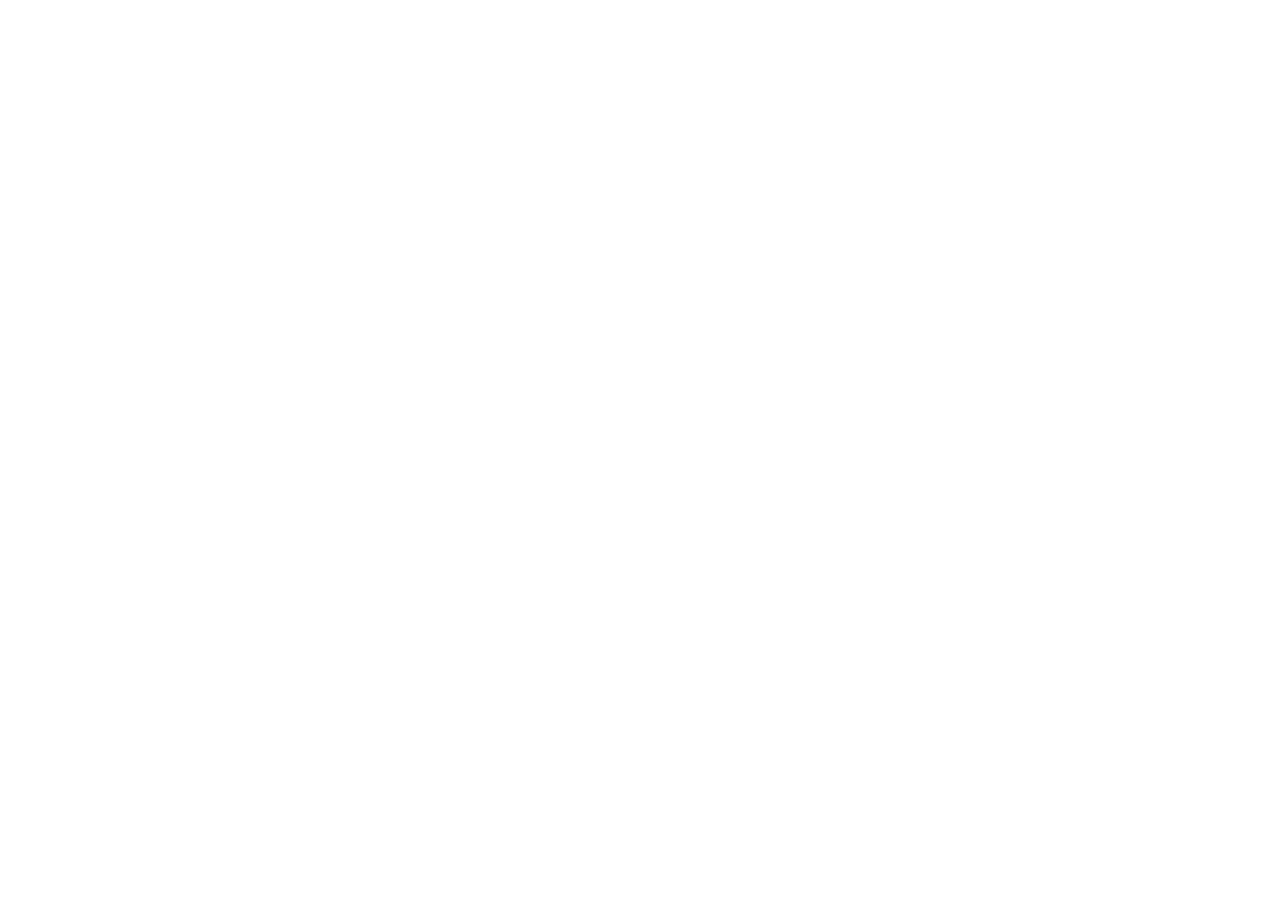
==== index.html @ f896870c "add index.html" ====
<!DOCTYPE html>
<html lang="en">
<head>
    <meta charset="UTF-8">
    <meta name="viewport" content="width=device-width, initial-scale=1.0">
    <title>Document</title>
</head>
<body>
    <!-- dsadsad! -->
</body>
</html>
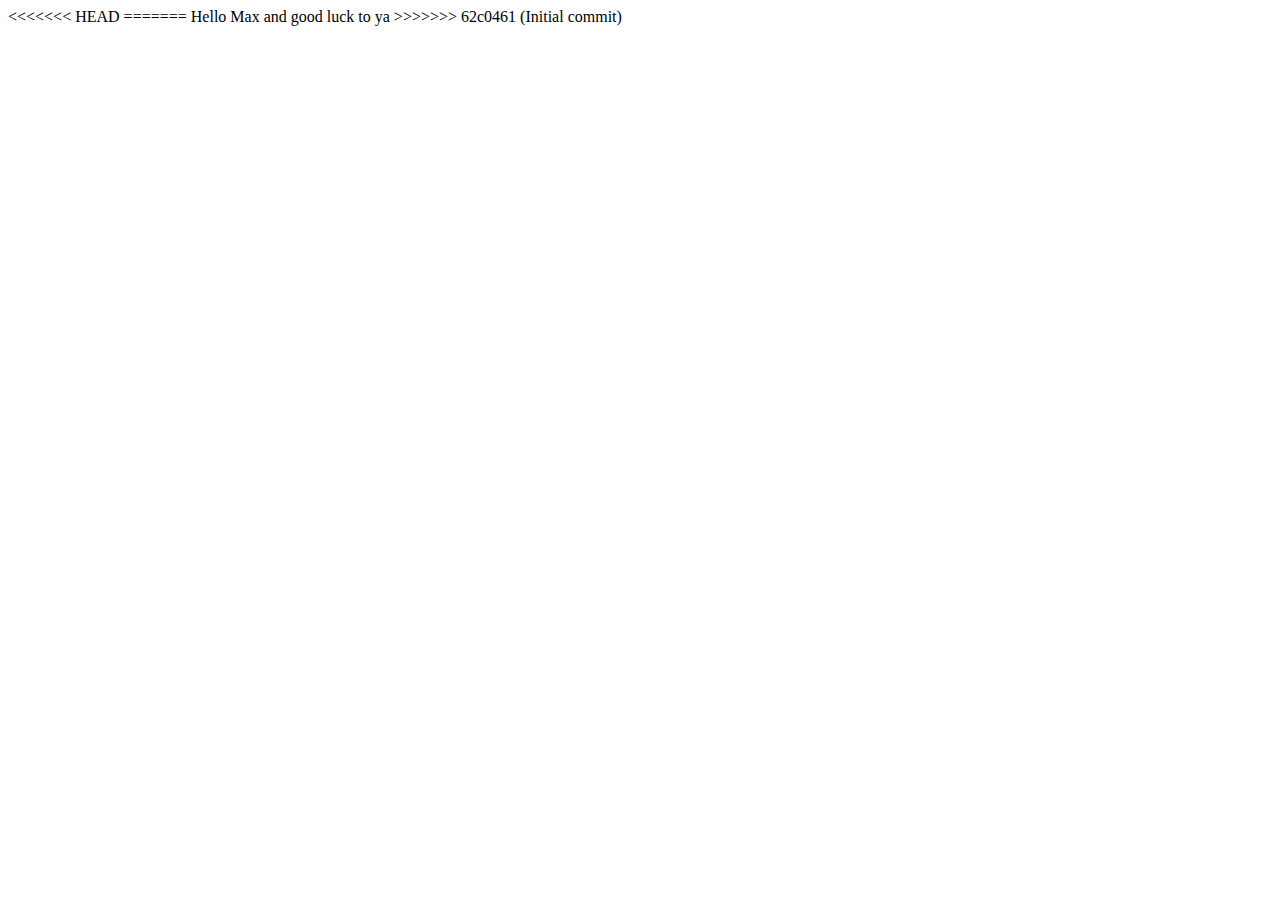
==== commit bd04d420: "t push origin main" ====
--- a/index.html
+++ b/index.html
@@ -6,6 +6,10 @@
     <title>Document</title>
 </head>
 <body>
+<<<<<<< HEAD
     <!-- dsadsad! -->
+=======
+    <!-- dsadsad! -->Hello Max and good luck to ya
+>>>>>>> 62c0461 (Initial commit)
 </body>
 </html>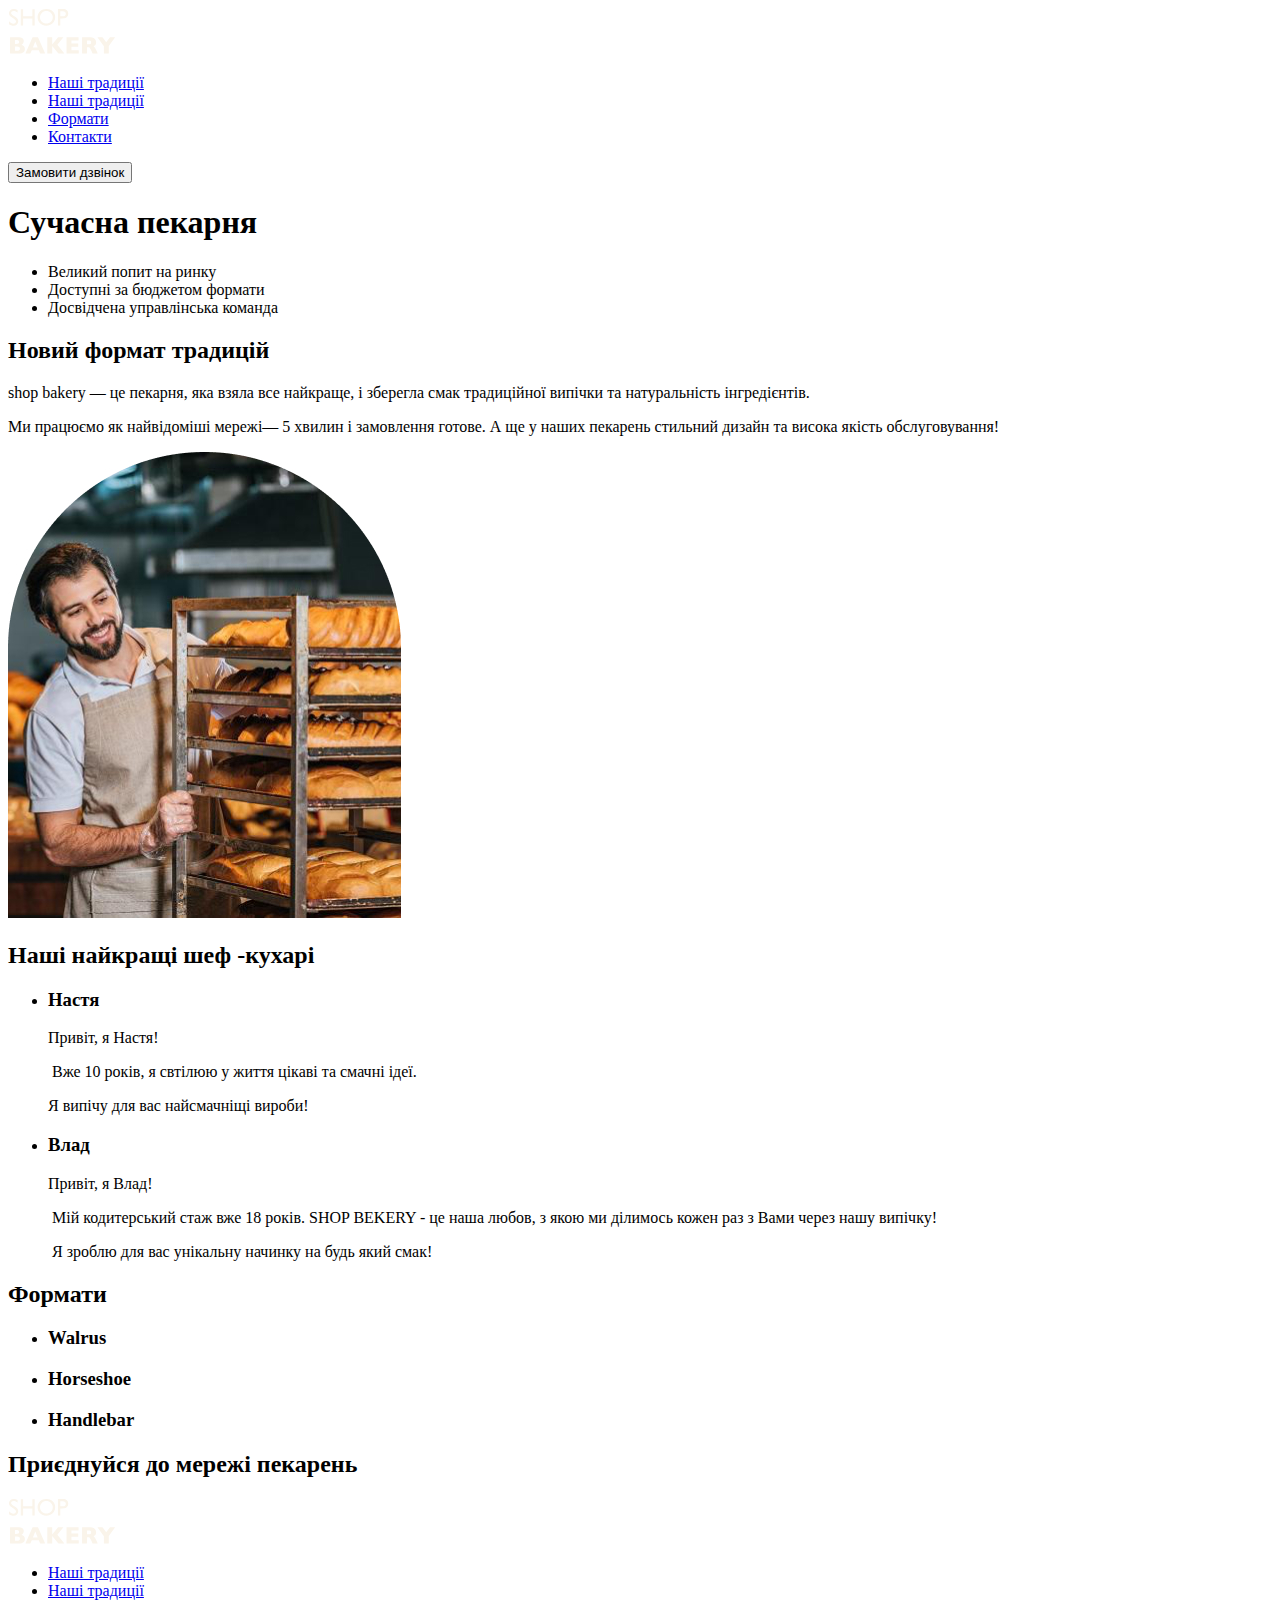
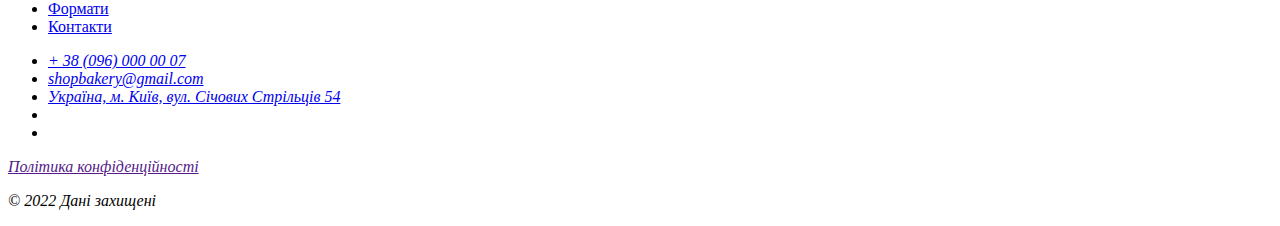
==== commit 6e5ad9ac: "Update index.html adn add some images" ====
--- a/index.html
+++ b/index.html
@@ -1,15 +1,140 @@
 <!DOCTYPE html>
-<html lang="en">
-<head>
-    <meta charset="UTF-8">
-    <meta name="viewport" content="width=device-width, initial-scale=1.0">
-    <title>Document</title>
-</head>
-<body>
-<<<<<<< HEAD
-    <!-- dsadsad! -->
-=======
-    <!-- dsadsad! -->Hello Max and good luck to ya
->>>>>>> 62c0461 (Initial commit)
-</body>
-</html>+<html lang="uk">
+  <head>
+    <meta http-equiv="X-UA-Compatible" content="IE=edge" />
+    <meta charset="UTF-8" />
+    <meta name="viewport" content="width=device-width, initial-scale=1.0" />
+    <title>Сучасна пекарня</title>
+  </head>
+  <body>
+    <header>
+      <nav>
+        <a href="#"></a>
+        <img src="./images/logo.svg" alt="логотип сучасної пекарні" />
+        <ul>
+          <li><a href="#">Наші традиції</a></li>
+          <li><a href="#">Наші традиції</a></li>
+          <li><a href="#">Формати</a></li>
+          <li><a href="#">Контакти</a></li>
+        </ul>
+      </nav>
+      <button type="button">Замовити дзвінок</button>
+    </header>
+    <main>
+      <section>
+        <h1>Сучасна пекарня</h1>
+      </section>
+      <section>
+        <ul>
+          <li>Великий попит на ринку</li>
+          <li>Доступні за бюджетом формати</li>
+          <li>Досвідчена управлінська команда</li>
+        </ul>
+        <h2>Новий формат традицій</h2>
+        <p>
+          <span> shop bakery</span> — це пекарня, яка взяла все найкраще, і
+          зберегла смак традиційної випічки та натуральність інгредієнтів.
+        </p>
+        <p>
+          Ми працюємо як найвідоміші мережі—
+          <span>5 хвилин і замовлення готове.</span> А ще у наших пекарень
+          стильний дизайн та висока якість обслуговування!
+        </p>
+        <img
+          src="./images/Mask group.jpg"
+          alt="фото пекаря біля інвентаря із полицями"
+        />
+      </section>
+      <section>
+        <h2>Наші найкращі шеф -кухарі</h2>
+        <ul>
+          <li>
+            <article>
+              <h3>Настя</h3>
+              <p>Привіт, я Настя!</p>
+              <p> +Вже 10 років, я свтілюю у життя цікаві та смачні ідеї.</p>
+              <p>Я випічу для вас найсмачніщі вироби!</p>
+            </article>
+          </li>
+          <li>
+            <article>
+              <h3>Влад</h3>
+              <p>Привіт, я Влад!</p>
+              <p>
+                 +Мій кодитерський стаж вже 18 років. +SHOP BEKERY - це наша
+                любов, з якою ми ділимось кожен раз з Вами через нашу випічку!
+              </p>
+              <p> +Я зроблю для вас унікальну начинку на будь який смак!</p>
+            </article>
+          </li>
+        </ul>
+      </section>
+      <section>
+        <h2>Формати</h2>
+        <ul>
+          <li>
+            <article>
+              <h3 lang="en">Walrus</h3>
+            </article>
+          </li>
+          <li>
+            <article>
+              <h3 lang="en">Horseshoe</h3>
+            </article>
+          </li>
+          <li>
+            <article>
+              <h3 lang="en">Handlebar</h3>
+            </article>
+          </li>
+        </ul>
+      </section>
+      <section>
+        <h2>Приєднуйся до мережі пекарень</h2>
+      </section>
+    </main>
+    <footer>
+      <nav>
+        <a href="#"></a>
+        <img src="./images/logo.svg" alt="логотип сучасної пекарні" />
+        <ul>
+          <li><a href="#">Наші традиції</a></li>
+          <li><a href="#">Наші традиції</a></li>
+          <li><a href="#">Формати</a></li>
+          <li><a href="#">Контакти</a></li>
+        </ul>
+      </nav>
+      <address>
+        <ul>
+          <li>
+            <a href="tel:+380960000007">+ 38 (096) 000 00 07</a>
+          </li>
+          <li>
+            <a href="mailto:shopbakery@gmail.com">shopbakery@gmail.com</a>
+          </li>
+          <li>
+            <a href="https://maps.app.goo.gl/MMVCSQNhxgStpVvA6" target="_blank"
+              >Україна, м. Київ, вул. Січових Стрільців 54</a
+            >
+          </li>
+          <li>
+            <a href="#">
+              <!-- Facebook -->
+            </a>
+          </li>
+          <li>
+            <a href="#">
+              <!-- Instagram -->
+            </a>
+          </li>
+        </ul>
+        <a href="" target="_blank">Політика конфіденційності</a>
+        <p>© 2022 Дані захищені</p>
+      </address>
+    </footer>
+  </body>
+</html>
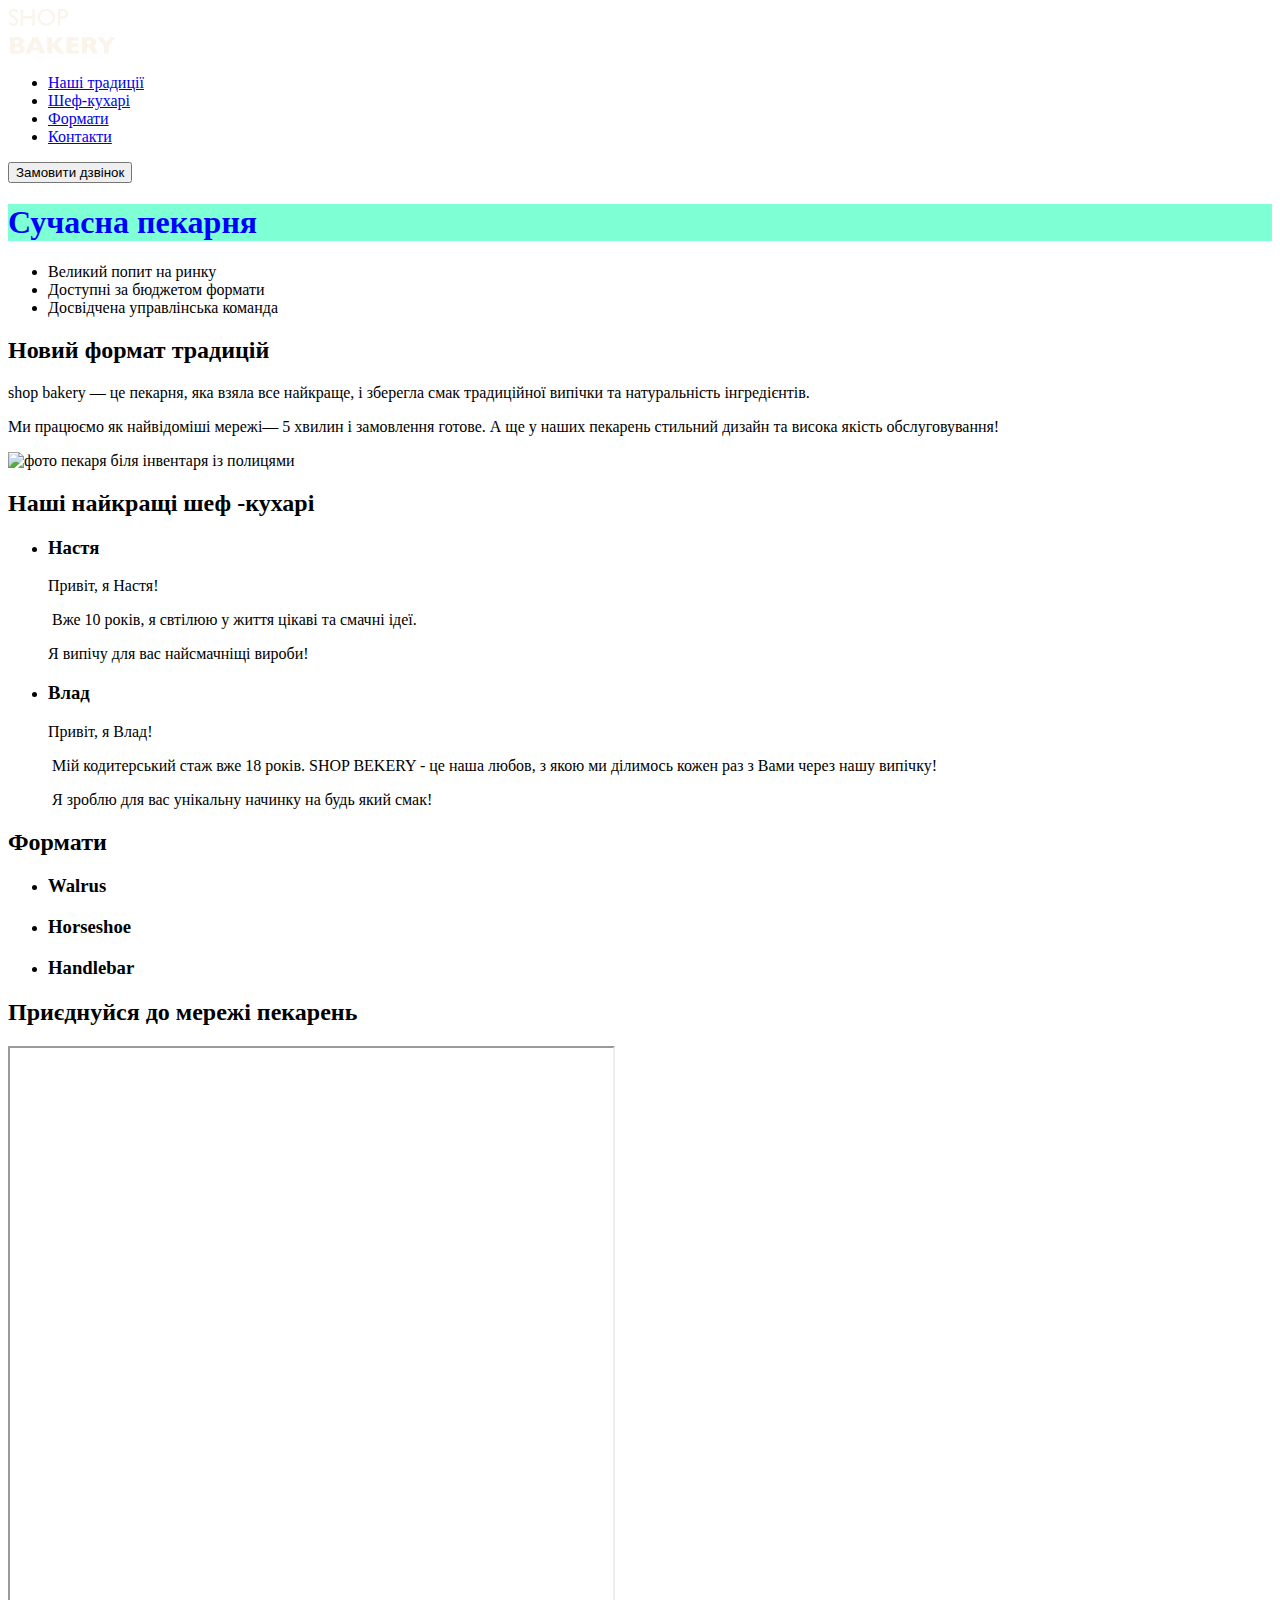
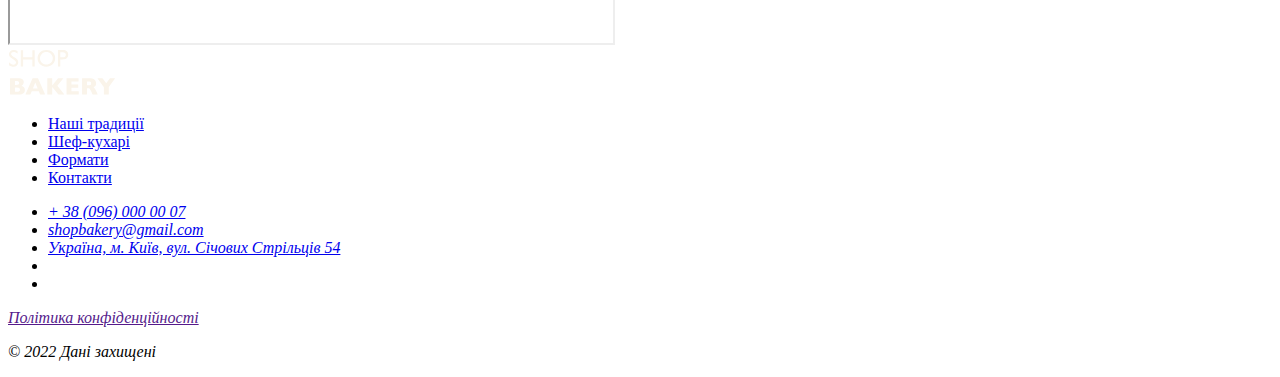
==== commit 5d4a1199: "to add new style" ====
--- a/index.html
+++ b/index.html
@@ -5,26 +5,34 @@
     <meta charset="UTF-8" />
     <meta name="viewport" content="width=device-width, initial-scale=1.0" />
     <title>Сучасна пекарня</title>
+    <style>
+      h1 {
+        background-color: aquamarine;
+      }
+    </style>
+
+    <link rel="stylesheet" href="./# style.css" />
   </head>
   <body>
     <header>
       <nav>
-        <a href="#"></a>
-        <img src="./images/logo.svg" alt="логотип сучасної пекарні" />
+        <a href="./index.html">
+          <img src="./images/logo.svg" alt="логотип сучасної пекарні" />
+        </a>
         <ul>
-          <li><a href="#">Наші традиції</a></li>
-          <li><a href="#">Наші традиції</a></li>
-          <li><a href="#">Формати</a></li>
-          <li><a href="#">Контакти</a></li>
+          <li><a href="#traditional-section">Наші традиції</a></li>
+          <li><a href="#chef-cook-section">Шеф-кухарі</a></li>
+          <li><a href="#format-section">Формати</a></li>
+          <li><a href="#contact-section">Контакти</a></li>
         </ul>
       </nav>
       <button type="button">Замовити дзвінок</button>
     </header>
     <main>
       <section>
-        <h1>Сучасна пекарня</h1>
+        <h1 style="color: blue">Сучасна пекарня</h1>
       </section>
-      <section>
+      <section id="traditional-section">
         <ul>
           <li>Великий попит на ринку</li>
           <li>Доступні за бюджетом формати</li>
@@ -41,11 +49,11 @@
           стильний дизайн та висока якість обслуговування!
         </p>
         <img
-          src="./images/Mask group.jpg"
+          src="./images/Mask_group.jpg"
           alt="фото пекаря біля інвентаря із полицями"
         />
       </section>
-      <section>
+      <section id="chef-cook-section">
         <h2>Наші найкращі шеф -кухарі</h2>
         <ul>
           <li>
@@ -73,7 +81,7 @@
           </li>
         </ul>
       </section>
-      <section>
+      <section id="format-section">
         <h2>Формати</h2>
         <ul>
           <li>
@@ -93,19 +101,28 @@
           </li>
         </ul>
       </section>
-      <section>
+      <section id="contact-section">
         <h2>Приєднуйся до мережі пекарень</h2>
       </section>
     </main>
     <footer>
+      <iframe
+        src="https://www.google.com/maps/embed?pb=!1m18!1m12!1m3!1d2540.163630435276!2d30.48869837671663!3d50.45667757159343!2m3!1f0!2f0!3f0!3m2!1i1024!2i768!4f13.1!3m3!1m2!1s0x40d4ce637c006b2d%3A0xaf86385f19996ff0!2z0LLRg9C70LjRhtGPINCh0ZbRh9C-0LLQuNGFINCh0YLRgNGW0LvRjNGG0ZbQsiwgNTQsINCa0LjRl9CyLCDQo9C60YDQsNGX0L3QsCwgMDIwMDA!5e0!3m2!1suk!2sca!4v1736187031608!5m2!1suk!2sca"
+        width="603"
+        height="595"
+        allowfullscreen=""
+        loading="lazy"
+        referrerpolicy="no-referrer-when-downgrade"
+      ></iframe>
       <nav>
-        <a href="#"></a>
-        <img src="./images/logo.svg" alt="логотип сучасної пекарні" />
+        <a href="./index.html">
+          <img src="./images/logo.svg" alt="логотип сучасної пекарні" />
+        </a>
         <ul>
-          <li><a href="#">Наші традиції</a></li>
-          <li><a href="#">Наші традиції</a></li>
-          <li><a href="#">Формати</a></li>
-          <li><a href="#">Контакти</a></li>
+          <li><a href="#traditional-section">Наші традиції</a></li>
+          <li><a href="#chef-cook-section">Шеф-кухарі</a></li>
+          <li><a href="#format-section">Формати</a></li>
+          <li><a href="#contact-section">Контакти</a></li>
         </ul>
       </nav>
       <address>
@@ -133,7 +150,7 @@
           </li>
         </ul>
         <a href="" target="_blank">Політика конфіденційності</a>
-        <p>© 2022 Дані захищені</p>
+        <p>&copy; 2022 Дані захищені</p>
       </address>
     </footer>
   </body>
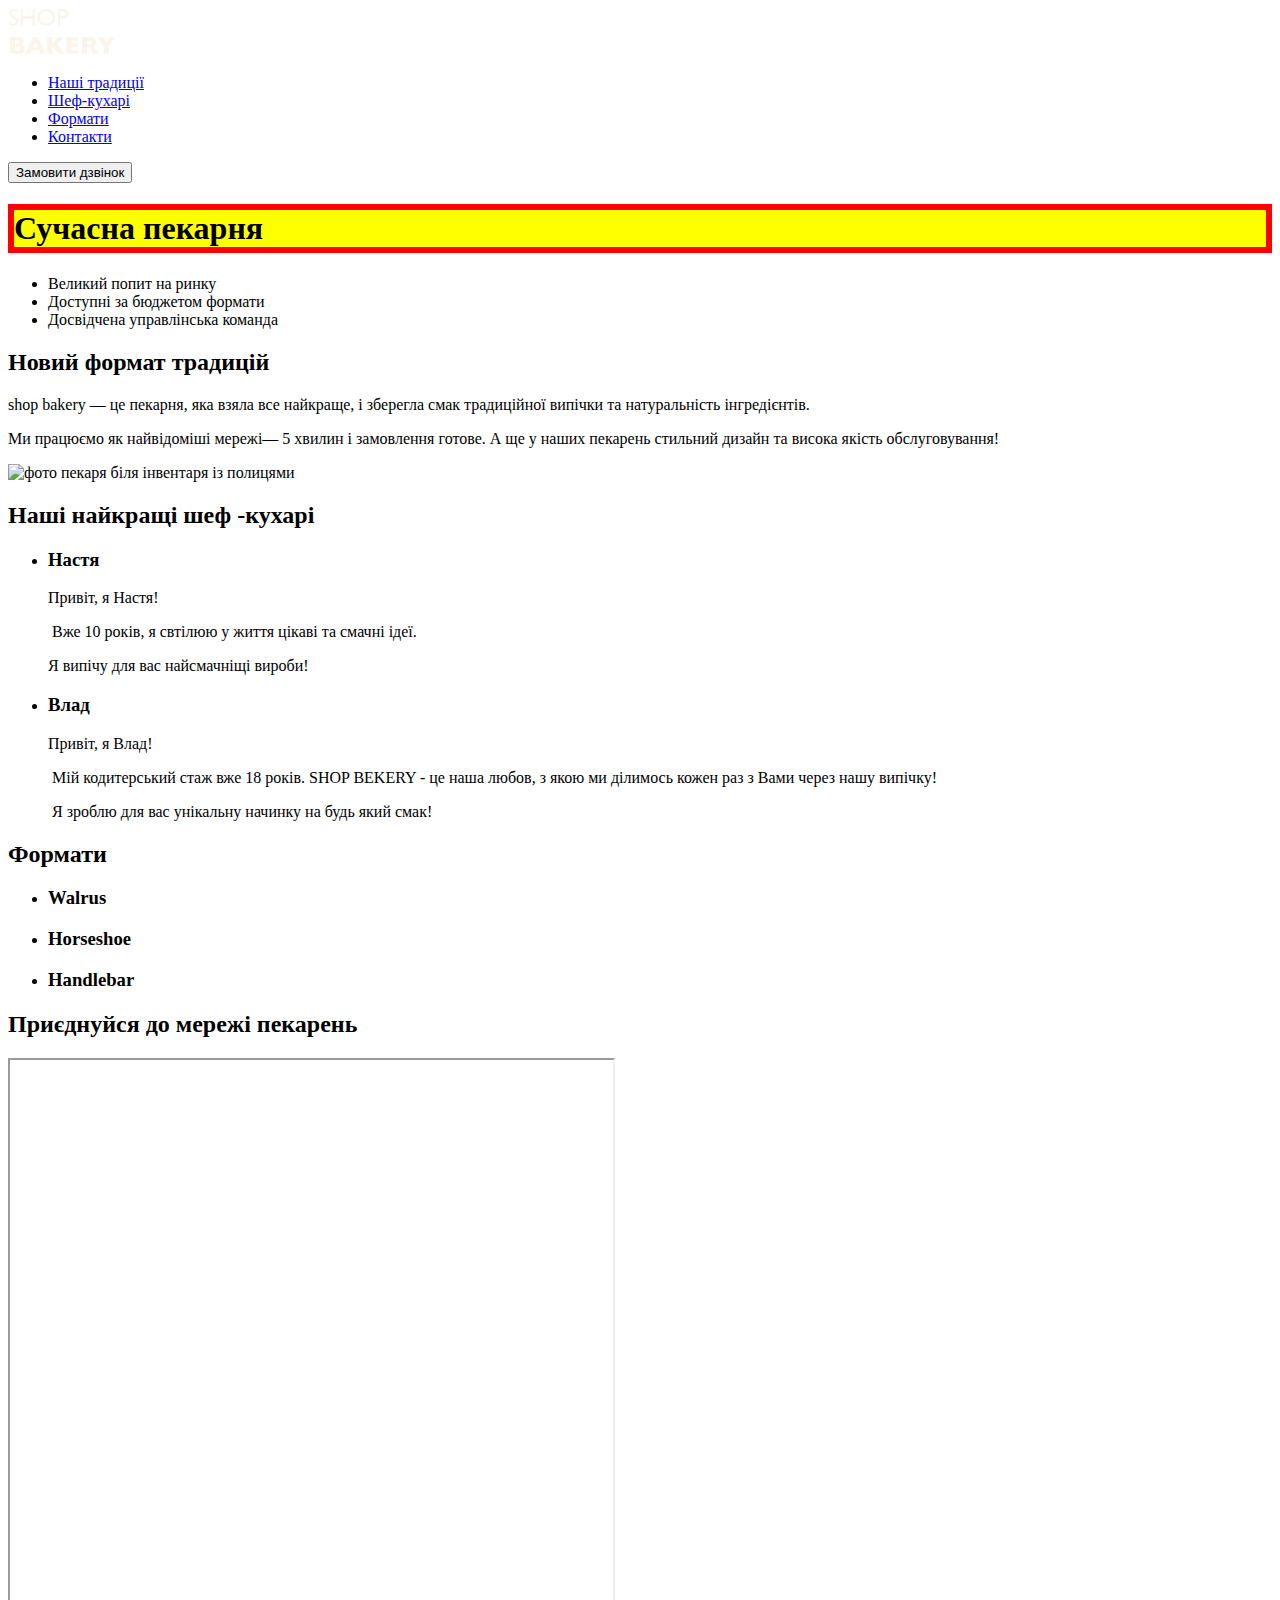
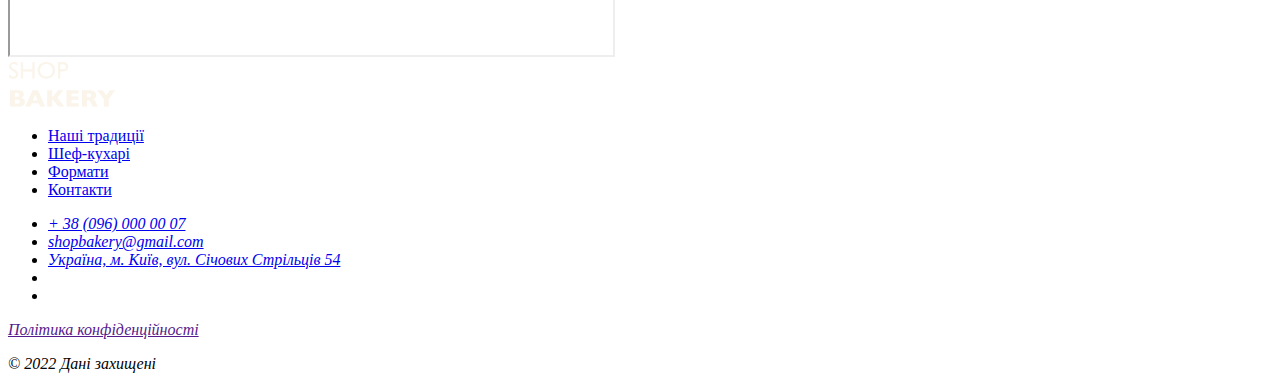
==== commit 3086be1e: "add new style" ====
--- a/index.html
+++ b/index.html
@@ -5,13 +5,13 @@
     <meta charset="UTF-8" />
     <meta name="viewport" content="width=device-width, initial-scale=1.0" />
     <title>Сучасна пекарня</title>
+
     <style>
       h1 {
-        background-color: aquamarine;
+        background-color: yellow;
       }
     </style>
-
-    <link rel="stylesheet" href="./# style.css" />
+    <link rel="stylesheet" href="./style.css" />
   </head>
   <body>
     <header>
@@ -30,7 +30,7 @@
     </header>
     <main>
       <section>
-        <h1 style="color: blue">Сучасна пекарня</h1>
+        <h1>Сучасна пекарня</h1>
       </section>
       <section id="traditional-section">
         <ul>
--- a/style.css
+++ b/style.css
@@ -0,0 +1,3 @@
+h1 {
+  border: 6px solid red !important;
+}
